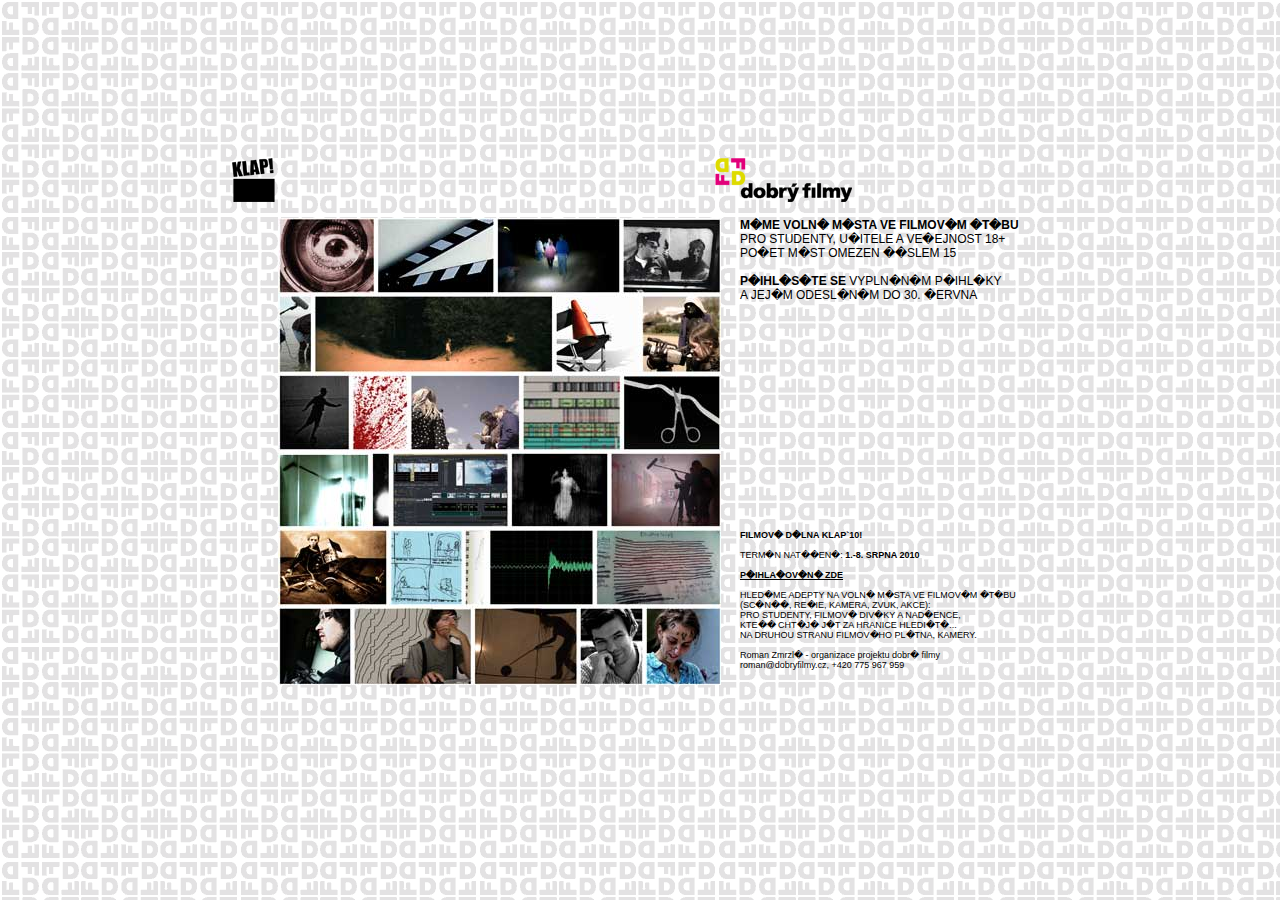
==== index.html @ 5e7544d0 "Initial commit" ====
<script language="JavaScript" type="text/javascript">
  function vyprazdni()
  {
		var el = document.getElementById('dynam1'); 
		el.innerHTML='';
		var el = document.getElementById('dynam2'); 
		el.innerHTML='';
		var el = document.getElementById('dynam3'); 
		el.innerHTML='';
		var el = document.getElementById('dynam4'); 
		el.innerHTML='';
		var el = document.getElementById('dynam5'); 
		el.innerHTML='';
		var el = document.getElementById('dynam6'); 
		el.innerHTML='';
	}
</script>


			<script>	
			function vypln() 
			{
		    var el = document.getElementById('dynam1'); 
		    el.innerHTML='';  
				var el = document.getElementById('dynam2'); 
				el.innerHTML='';
				var el = document.getElementById('dynam3');
				el.innerHTML='<b>M�me voln� m�sta ve filmov�m �t�bu</b><br />pro studenty, u�itele a ve�ejnost 18+<br />po�et m�st omezen ��slem 15<br /><br /><b>p�ihl�s�te se</b> vypln�n�m p�ihl�ky<br />a jej�m odesl�n�m do 30. �ervna';
				var el = document.getElementById('dynam4');
				el.innerHTML='';
				var el = document.getElementById('dynam5');
				el.innerHTML='';
		    var el = document.getElementById('dynam6'); 
				el.innerHTML='';  
		    var el = document.getElementById('medailon'); 	
				el.innerHTML='';
		  	document.images['is'].src='img/zero.gif';
				document.images['vizage'].src='img/zero.gif';		
			}
		
		  function zmen1() 
			{
		    vyprazdni();
				var el = document.getElementById('dynam1'); 
		    el.innerHTML='<b>O �em n�pl�</b><br />Cestou od my�lenky k �inu a� kinu<br />v�s povedou zku�en� a nad�en�<br /><br /><b>�ekaj� v�s</b><br /><ul><li>Kameramansk� cvi�en�</li> <li>re�is�rsk�, sc�n�ristick� a st�iha�sk� d�lny</li> <li>improvizace s kamerou a z�b�ry</li> <li>d�lna dokument�rn�ho filmu</li> <li>audiovizu�ln� experimenty</li> <li>animace, pixilace</li> <li>a mnoh� jin�...</li></ul>';  
		  }
		
		  function zmen2() 
			{
				vyprazdni();
		    var el = document.getElementById('dynam2'); 
		    el.innerHTML='<b>Vyzkou��te si v�e</b>, co v�s bude bavit.<br />Nau��te se v�e, co pot�ebujete,<br />vytvo��te si �t�b a nato��te<br />sv�j vlastn� film.<br />Premi�ra v kin� Scala.';  
		  }
		
		  function zmen3() 
			{
				vyprazdni();	
		    var el = document.getElementById('dynam3'); 
		    el.innerHTML='<b>M�me voln� m�sta ve filmov�m �t�bu</b><br />pro studenty, u�itele a ve�ejnost 18+<br />po�et m�st omezen ��slem 15<br /><br /><b>p�ihl�s�te se</b> vypln�n�m p�ihl�ky<br />a jej�m odesl�n�m do 30. �ervna';  
		  }
		  
		  function zmen4() 
			{
				vyprazdni();
		    var el = document.getElementById('dynam4'); 
				el.innerHTML='<b>Exteri�ry</b>: Libr�v grunt, Nedv�z� u Poli�ky<br /><br /><b>Interi�ry:</b> m�stnosti pro spac� sc�ny ve<br />spac�ku. span� zaji�t�no v historick�m<br />obytn�m staven� ve 2 m�stnostech s<br />n�kolika postelemi a d�ev�nou podlahou.<br />wc - such� i vodn�, sprcha.<br /><br /><b>Catering</b>: zaji�t�na vegetari�nsk�<br />i masit� strava 3x denn�<br /><br /><b>Rozpo�et</b>:  v cen� 3900,- K�<br />je zaji�t�no j�dlo, span� a technika<br />p�i t�denn�m programu pod veden�m<br />zku�en�ch filma��';  
		  }
			
		  function zmen5() 
			{
				vyprazdni();
		    var el = document.getElementById('dynam5'); 
				el.innerHTML='<b>Dramaturgie programu</b>:<br />Roman Zmrzl�, Marta Svobodov�,<br />Tom� Dole�al, Honza Ko��nek,<br />jan N�mec a dal�� host�';  
		  }
		
		  function zmen6() 
			{
				vyprazdni();
		    var el = document.getElementById('dynam6'); 
				el.innerHTML='';  
		  	document.images['is'].src='img/logo.gif';
			}
			</script>	
			<script>
		  function zmen6_1() 
			{
		    var el = document.getElementById('medailon'); 
				el.innerHTML='<b>Roman Zmrzl� (*1981)</b><br />V roce 2004 absolvoval VO� Filmovou v P�sku. Pak pracoval jako produk�n� v �esk� televizi. Je p�edev��m kameraman a st�iha�, re�is�r - dokumentarista. Filma� t�lem i du��.V�nuje se n�kolik let projekt�m, kter� roz�i�uj� filmov� obzory a n�zory mlad�m lidem. Skrze filmov� projekce, nebo filmovou tvorbu. M� prost� r�d lidi a filmy.';
		  }
	  
		  function zmen6_2() 
			{
		    var el = document.getElementById('medailon'); 
				el.innerHTML='<b>Tom� Dole�al (*1980)</b><br />Vystudoval Architekturu v Brn� a pak zalo�il vlastn� atelier. Koupil si turbopo��ta�, kter� z�hy zastaral, kameru  kter� nen� ani full HD, t�kej stativ a DOF-adapt�r, o kter�m snil. U� nesn�, proto�e po��d to��, st��h�, efektuje a m�sto ve�ern��ku se d�v� na 5 nov�ch vide� na vimeu.';
		  }
	  
		  function zmen6_3() 
			{
		    var el = document.getElementById('medailon'); 
				el.innerHTML='';
		  }
	  
		  function zmen6_4() 
			{
		    var el = document.getElementById('medailon'); 
				el.innerHTML='';
		  }
	  
		  function zmen6_5() 
			{
		    var el = document.getElementById('medailon'); 
				el.innerHTML='<b>Honza Ko��nek (*1977)</b><br />Ne� pochopil, �e to pro n�j nen�, sna�il se postupn� vystudovat t�i vysok� �koly. Pro�el si n�kolik zam�stn�n�, od v�voje ak�n�ch po��ta�ov�ch her, p�es spr�vu �koln� s�t�, a� po opravy notebook�. Nejrad�ji m� techniku a kouzla, kter� s n� jdou d�lat. U filmu ho nejv�ce zaj�maj� triky a efekty.';
		  }
	  
		  function zmen6_6() 
			{
		    var el = document.getElementById('medailon'); 
				el.innerHTML='<b>Jan N�mec (*1981)</b><br />Nevystudoval divadeln� dramaturgii na JAMU. A spoustu dal��ch obor�. N�kter� jin� vystudoval. Nyn� je doktorandem sociologie na FSS MU. Taky pracuje. Napsal sb�rku pov�dek Hra pro �ty�i ruce (Druh� m�sto, 2009) a sb�rku poezie, ke kter� se u� moc nehl�s�. �iv� se jako redaktor. Publikuje v Respektu, nap��klad rozhovory s lidmi. Samoz�ejm� hraje tenis. Fotografuje. Uvid�te';
		  }
	  
		  function zmen6_7() 
			{
		    var el = document.getElementById('medailon'); 
				el.innerHTML='<b>Marta Svobodov� (*1983)</b><br >Je absolventka ateli�ru Video na FAVU, nyn� p�sob� na Kated�e V�tvarn� v�chovy PdF MU. Hraje a zp�v� ve dvou brn�nsk�ch kapel�ch. M� kladn� vztah k lidem, technice i p��rod�, v posledn� dob� se zab�v� t�m, jak je mo�n� rozv�jet audiovizu�ln� jazyk.';
		  }
	  </script>	

<!DOCTYPE HTML PUBLIC "-//W3C//DTD HTML 4.01 Transitional//EN">
<html>
  
<!-- Mirrored from klap10.instruktori.cz/ by HTTrack Website Copier/3.x [XR&CO'2014], Sat, 09 Mar 2019 08:32:28 GMT -->
<!-- Added by HTTrack --><meta http-equiv="content-type" content="text/html;charset=windows-1250" /><!-- /Added by HTTrack -->
<head>
  <meta http-equiv="content-type" content="text/html; charset=windows-1250">
  <meta name="generator" content="PSPad editor, www.pspad.com">
  <link rel="stylesheet" type="text/css" href="css/klap.css"/>
  <title>Dobry filmy - Filmova dilna Klap`10!</title>
  </head>
  <body>
		<div class="main">
			
			<div class="klap">
				<a href="index-2.html"><img src="img/title.png"></a>
			</div>		
		
			<div class="screen">
			
				<div class="row1" onmouseover="zmen1()" onmouseout="vypln()">
				</div>
				
				<div class="row2" onmouseover="zmen2()" onmouseout="vypln()">
				</div>				
				
				<div class="row3" onmouseover="zmen3()" onmouseout="vypln()">
				</div>				
				
				<div class="row4" onmouseover="zmen4()" onmouseout="vypln()">						
				</div>				
				
				<div class="row5" onmouseover="zmen5()" onmouseout="vypln()">
				</div>
				
				<div class="row6" onmouseover="zmen6()" onmouseout="vypln()">

					<noscript><a href="#"></noscript>

					<div class="obr6-1" onmouseover="zmen6_1()" onmouseout="document.images['obr6-1'].src='img/zero.gif'">
						<img name="obr6-1" src="img/zero.gif">
					</div>	
					<div class="obr6-2" onmouseover="zmen6_2()" onmouseout="document.images['obr6-2'].src='img/zero.gif'">
						<img name="obr6-2" src="img/zero.gif">
					</div>	
					<div class="obr6-3" onmouseover="zmen6_3()" onmouseout="document.images['obr6-3'].src='img/zero.gif'">
						<img name="obr6-3" src="img/zero.gif">
					</div>	
					<div class="obr6-4" onmouseover="zmen6_4()" onmouseout="document.images['obr6-4'].src='img/zero.gif'">
						<img name="obr6-4" src="img/zero.gif">
					</div>	
					<div class="obr6-5" onmouseover="zmen6_5()" onmouseout="document.images['obr6-5'].src='img/zero.gif'">
						<img name="obr6-5" src="img/zero.gif">
					</div>	
					<div class="obr6-6" onmouseover="zmen6_6()" onmouseout="document.images['obr6-6'].src='img/zero.gif'">
						<img name="obr6-6" src="img/zero.gif">
					</div>	
					<div class="obr6-7" onmouseover="zmen6_7()" onmouseout="document.images['obr6-7'].src='img/zero.gif'">
						<img name="obr6-7" src="img/zero.gif">
					</div>						<noscript></a></noscript>	
				</div>				
																		
			</div> <!-- screen -->
			
			<div id="dynam1" class="dynamic">

			</div>
		
			<div id="dynam2" class="dynamic">

			</div>
			
			<div id="dynam3" class="dynamic">
<b>M�me voln� m�sta ve filmov�m �t�bu</b><br />pro studenty, u�itele a ve�ejnost 18+<br />po�et m�st omezen ��slem 15<br /><br /><b>p�ihl�s�te se</b> vypln�n�m p�ihl�ky<br />a jej�m odesl�n�m do 30. �ervna			</div>			
			
			<div id="dynam4" class="dynamic">

			</div>			
			
			<div id="dynam5" class="dynamic">

			</div>
			
			<div id="dynam6" class="dynamic">

			</div>
			
			<div id="medailon" class="medailon">
			</div>			

			<div class="logo-is">
				<a href="http://www.instruktori.cz/"><img name="is" src="img/zero.gif"></a>
			</div>
			
			<div class="logo-vizage">
				<a href="http://www.vizage.cz/"><img name="vizage" src="img/zero.gif"></a>
			</div>
			

					<div class="text">
						<b>Filmov� d�lna Klap`10!</b><br />
						<br />
						Term�n nat��en�: <b>1.-8. srpna 2010</b><br />
						<br />
						<u><a href="index78c3.html?what=dotaznik">P�ihla�ov�n� zde</a></u><br />
						<br />
						Hled�me adepty na voln� m�sta ve filmov�m �t�bu<br />
						(sc�n��, re�ie, kamera, zvuk, akce): <br />
						pro studenty, filmov� div�ky a nad�ence,<br />
						kte�� cht�j� j�t za hranice hledi�t�...<br />
						na druhou stranu filmov�ho pl�tna, kamery.<br />
						<br />
						<span class="lc">Roman Zmrzl� - organizace projektu dobr� filmy</span><br />
						<span class="lc">roman@dobryfilmy.cz, +420 775 967 959</span>
						
					</div> <!-- text -->
							
		</div> <!-- main -->
  </body>

<!-- Mirrored from klap10.instruktori.cz/ by HTTrack Website Copier/3.x [XR&CO'2014], Sat, 09 Mar 2019 08:32:28 GMT -->
</html>
---- css/klap.css ----
body {
	background-color: white;
	font-family: Tahoma, Verdana, Arial, Sans-Serif;
	font-size: 9px;
	background: url('../img/back.gif') repeat;
	
}

img {
	border-width: 0px;
}

input {
	width: 320px;
/*	height: 20px;*/
	margin-bottom: 3px;
}

select {
	text-transform: lowercase;
	margin: 0px;
	margin-bottom: 3px;	
	padding: 0px;
}

option {
	margin: 0px;
	padding: 0px;
}


a {
	color: black;
	font-weight: bold;
}

ul {
	margin-top: 2px;
}

li {
	margin-left: -10px;
}

.main {
	margin: 0px;
	padding: 0px;
	margin: 0;
	width: 900px;
	height: 600px;
	position: absolute;
	top: 50%;
	left: 50%;
	margin: -320px 0px 0px -450px;
/*	border: 1px black solid; 	*/
}

.klap {
	position: absolute;
	left: 42px;
	top: 28px;
	width: 55px;
	height: 56px;
}

.screen {
	margin: 0px;
	padding: 0px;
	width: 800px;
	height: 480px;
	position: absolute;
	left: 88px;
	top: 88px;
	background: url('../img/screen.jpg') no-repeat;
}

.row1 {
	position: absolute;
	left: 1px;
	top: 1px;
	width: 443px;
	height: 77px;
}

.obr1-1 {
	position: absolute;
	left: 0px;
	top: 0px;
	width: 94px;
	height: 73px;
}

.obr1-2 {
	position: absolute;
	left: 99px;
	top: 0px;
	width: 115px;
	height: 73px;
}

.obr1-3 {
	position: absolute;
	left: 218px;
	top: 0px;
	width: 122px;
	height: 73px;
}

.obr1-4 {
	position: absolute;
	left: 344px;
	top: 0px;
	width: 97px;
	height: 73px;
}

.row2 {
	position: absolute;
	left: 0px;
	top: 78px;
	width: 443px;
	height: 79px;
}

.obr2-1 {
	position: absolute;
	left: 0px;
	top: 0px;
	width: 32px;
	height: 75px;
}

.obr2-2 {
	position: absolute;
	left: 36px;
	top: 0px;
	width: 239px;
	height: 75px;
}

.obr2-3 {
	position: absolute;
	left: 278px;
	top: 0px;
	width: 82px;
	height: 75px;
}

.obr2-4 {
	position: absolute;
	left: 364px;
	top: 0px;
	width: 78px;
	height: 75px;
}

.row3 {
	position: absolute;
	left: 0px;
	top: 157px;
	width: 443px;
	height: 78px;
}

.obr3-1 {
	position: absolute;
	left: 0px;
	top: 0px;
	width: 70px;
	height: 74px;
}

.obr3-2 {
	position: absolute;
	left: 74px;
	top: 0px;
	width: 55px;
	height: 74px;
}

.obr3-3 {
	position: absolute;
	left: 133px;
	top: 0px;
	width: 108px;
	height: 74px;
}

.obr3-4 {
	position: absolute;
	left: 245px;
	top: 0px;
	width: 97px;
	height: 74px;
}

.obr3-5 {
	position: absolute;
	left: 345px;
	top: 0px;
	width: 97px;
	height: 74px;
}

.row4 {
	position: absolute;
	left: 0px;
	top: 235px;
	width: 443px;
	height: 78px;
}

.obr4-1 {
	position: absolute;
	left: 1px;
	top: 0px;
	width: 89px;
	height: 73px;
}

.obr4-2 {
	position: absolute;
	left: 94px;
	top: 0px;
	width: 18px;
	height: 73px;
}

.obr4-3 {
	position: absolute;
	left: 114px;
	top: 0px;
	width: 116px;
	height: 73px;
}

.obr4-4 {
	position: absolute;
	left: 233px;
	top: 0px;
	width: 96px;
	height: 73px;
}

.obr4-5 {
	position: absolute;
	left: 333px;
	top: 0px;
	width: 109px;
	height: 73px;
}

.row5 {
	position: absolute;
	left: 0px;
	top: 312px;
	width: 443px;
	height: 78px;
}

.obr5-1 {
	position: absolute;
	left: 1px;
	top: 0px;
	width: 107px;
	height: 74px;
}

.obr5-2 {
	position: absolute;
	left: 112px;
	top: 0px;
	width: 71px;
	height: 74px;
}

.obr5-3 {
	position: absolute;
	left: 186px;
	top: 0px;
	width: 22px;
	height: 74px;
}

.obr5-4 {
	position: absolute;
	left: 211px;
	top: 0px;
	width: 104px;
	height: 74px;
}

.obr5-5 {
	position: absolute;
	left: 318px;
	top: 0px;
	width: 124px;
	height: 74px;
}

.row6 {
	position: absolute;
	left: 0px;
	top: 390px;
	width: 443px;
	height: 75px;
}

.obr6-1 {
	position: absolute;
	left: 1px;
	top: 0px;
	width: 71px;
	height: 75px;
}

.obr6-2 {
	position: absolute;
	left: 76px;
	top: 0px;
	width: 114px;
	height: 75px;
}
/*
.obr6-3 {
	position: absolute;
	left: 127px;
	top: 0px;
	width: 66px;
	height: 75px;
}

.obr6-4 {
	position: absolute;
	left: 196px;
	top: 0px;
	width: 52px;
	height: 75px;
}
*/
.obr6-5 {
	position: absolute;
	left: 196px;
	top: 0px;
	width: 98px;
	height: 75px;
}

.obr6-6 {
	position: absolute;
	left: 302px;
	top: 0px;
	width: 62px;
	height: 75px;
}

.obr6-7 {
	position: absolute;
	left: 368px;
	top: 0px;
	width: 74px;
	height: 75px;
}

.logo-is {
	position: absolute;
	left: 540px;
	top: 230px;	
/*	left: 827px;
	top: 463px;	*/
/*	left: 540px;
	top: 560px;		*/
	width: 54px;
	height: 62px;
}

.logo-vizage {
	position: absolute;
/*	left: 550px;
	top: 430px;	*/
	left: 777px;
	top: 532px;	
/*	left: 600px;	
	top: 600px;		*/
	width: 99px;
	height: 22px;
}

.chyba {
		color: rgb(220,20,60);
}

.text {
	margin: 0px;
	padding: 0px;
	position: absolute;
	left: 550px;
	top: 400px;
	width: 280px;
	height: 150px;
	text-transform: uppercase;
}

.dynamic {
	color: black;
	font-size: 12px;
	margin: 0px;
	padding: 0px;
	position: absolute;
	left: 550px;
	top: 88px;
	width: 320px;
	height: 91px;
	text-transform: uppercase;
}

.medailon {
	color: black;
	font-size: 12px;
	margin: 0px;
	padding: 0px;
	position: absolute;
	left: 550px;
	top: 88px;
	width: 320px;
	height: 100px;
	text-transform: uppercase;
	text-align: justify;
}

.lc {
		text-transform: none;
}

.tlacitko {
	margin-top: 10px;
	width: 130px;
}

#right {
	float: right;
}
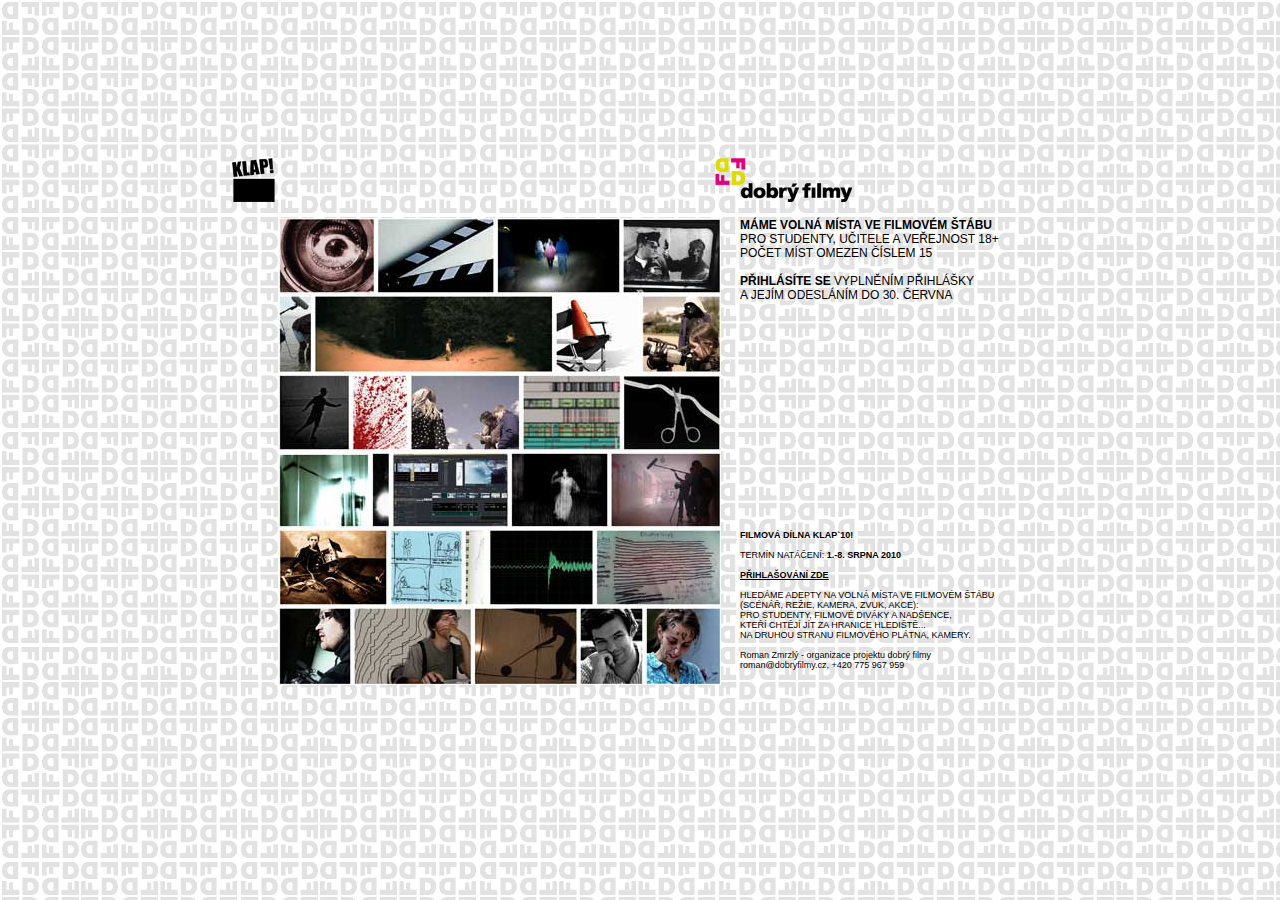
==== commit 448afb9f: "Fixed encoding" ====
--- a/index.html
+++ b/index.html
@@ -26,7 +26,7 @@
 				var el = document.getElementById('dynam2'); 
 				el.innerHTML='';
 				var el = document.getElementById('dynam3');
-				el.innerHTML='<b>M�me voln� m�sta ve filmov�m �t�bu</b><br />pro studenty, u�itele a ve�ejnost 18+<br />po�et m�st omezen ��slem 15<br /><br /><b>p�ihl�s�te se</b> vypln�n�m p�ihl�ky<br />a jej�m odesl�n�m do 30. �ervna';
+				el.innerHTML='<b>Máme volná místa ve filmovém štábu</b><br />pro studenty, učitele a veřejnost 18+<br />počet míst omezen číslem 15<br /><br /><b>přihlásíte se</b> vyplněním přihlášky<br />a jejím odesláním do 30. června';
 				var el = document.getElementById('dynam4');
 				el.innerHTML='';
 				var el = document.getElementById('dynam5');
@@ -43,35 +43,35 @@
 			{
 		    vyprazdni();
 				var el = document.getElementById('dynam1'); 
-		    el.innerHTML='<b>O �em n�pl�</b><br />Cestou od my�lenky k �inu a� kinu<br />v�s povedou zku�en� a nad�en�<br /><br /><b>�ekaj� v�s</b><br /><ul><li>Kameramansk� cvi�en�</li> <li>re�is�rsk�, sc�n�ristick� a st�iha�sk� d�lny</li> <li>improvizace s kamerou a z�b�ry</li> <li>d�lna dokument�rn�ho filmu</li> <li>audiovizu�ln� experimenty</li> <li>animace, pixilace</li> <li>a mnoh� jin�...</li></ul>';  
+		    el.innerHTML='<b>O čem náplň</b><br />Cestou od myšlenky k činu až kinu<br />vás povedou zkušení a nadšení<br /><br /><b>Čekají vás</b><br /><ul><li>Kameramanská cvičení</li> <li>režisérské, scénáristické a střihačské dílny</li> <li>improvizace s kamerou a záběry</li> <li>dílna dokumentárního filmu</li> <li>audiovizuální experimenty</li> <li>animace, pixilace</li> <li>a mnohé jiné...</li></ul>';  
 		  }
 		
 		  function zmen2() 
 			{
 				vyprazdni();
 		    var el = document.getElementById('dynam2'); 
-		    el.innerHTML='<b>Vyzkou��te si v�e</b>, co v�s bude bavit.<br />Nau��te se v�e, co pot�ebujete,<br />vytvo��te si �t�b a nato��te<br />sv�j vlastn� film.<br />Premi�ra v kin� Scala.';  
+		    el.innerHTML='<b>Vyzkoušíte si vše</b>, co vás bude bavit.<br />Naučíte se vše, co potřebujete,<br />vytvoříte si štáb a natočíte<br />svůj vlastní film.<br />Premiéra v kině Scala.';  
 		  }
 		
 		  function zmen3() 
 			{
 				vyprazdni();	
 		    var el = document.getElementById('dynam3'); 
-		    el.innerHTML='<b>M�me voln� m�sta ve filmov�m �t�bu</b><br />pro studenty, u�itele a ve�ejnost 18+<br />po�et m�st omezen ��slem 15<br /><br /><b>p�ihl�s�te se</b> vypln�n�m p�ihl�ky<br />a jej�m odesl�n�m do 30. �ervna';  
+		    el.innerHTML='<b>Máme volná místa ve filmovém štábu</b><br />pro studenty, učitele a veřejnost 18+<br />počet míst omezen číslem 15<br /><br /><b>přihlásíte se</b> vyplněním přihlášky<br />a jejím odesláním do 30. června';  
 		  }
 		  
 		  function zmen4() 
 			{
 				vyprazdni();
 		    var el = document.getElementById('dynam4'); 
-				el.innerHTML='<b>Exteri�ry</b>: Libr�v grunt, Nedv�z� u Poli�ky<br /><br /><b>Interi�ry:</b> m�stnosti pro spac� sc�ny ve<br />spac�ku. span� zaji�t�no v historick�m<br />obytn�m staven� ve 2 m�stnostech s<br />n�kolika postelemi a d�ev�nou podlahou.<br />wc - such� i vodn�, sprcha.<br /><br /><b>Catering</b>: zaji�t�na vegetari�nsk�<br />i masit� strava 3x denn�<br /><br /><b>Rozpo�et</b>:  v cen� 3900,- K�<br />je zaji�t�no j�dlo, span� a technika<br />p�i t�denn�m programu pod veden�m<br />zku�en�ch filma��';  
+				el.innerHTML='<b>Exteriéry</b>: Librův grunt, Nedvězí u Poličky<br /><br /><b>Interiéry:</b> místnosti pro spací scény ve<br />spacáku. spaní zajištěno v historickém<br />obytném stavení ve 2 místnostech s<br />několika postelemi a dřevěnou podlahou.<br />wc - suché i vodní, sprcha.<br /><br /><b>Catering</b>: zajištěna vegetariánská<br />i masitá strava 3x denně<br /><br /><b>Rozpočet</b>:  v ceně 3900,- Kč<br />je zajištěno jídlo, spaní a technika<br />při týdenním programu pod vedením<br />zkušených filmařů';  
 		  }
 			
 		  function zmen5() 
 			{
 				vyprazdni();
 		    var el = document.getElementById('dynam5'); 
-				el.innerHTML='<b>Dramaturgie programu</b>:<br />Roman Zmrzl�, Marta Svobodov�,<br />Tom� Dole�al, Honza Ko��nek,<br />jan N�mec a dal�� host�';  
+				el.innerHTML='<b>Dramaturgie programu</b>:<br />Roman Zmrzlý, Marta Svobodová,<br />Tomáš Doležal, Honza Kořínek,<br />jan Němec a další hosté';  
 		  }
 		
 		  function zmen6() 
@@ -86,13 +86,13 @@
 		  function zmen6_1() 
 			{
 		    var el = document.getElementById('medailon'); 
-				el.innerHTML='<b>Roman Zmrzl� (*1981)</b><br />V roce 2004 absolvoval VO� Filmovou v P�sku. Pak pracoval jako produk�n� v �esk� televizi. Je p�edev��m kameraman a st�iha�, re�is�r - dokumentarista. Filma� t�lem i du��.V�nuje se n�kolik let projekt�m, kter� roz�i�uj� filmov� obzory a n�zory mlad�m lidem. Skrze filmov� projekce, nebo filmovou tvorbu. M� prost� r�d lidi a filmy.';
+				el.innerHTML='<b>Roman Zmrzlý (*1981)</b><br />V roce 2004 absolvoval VOŠ Filmovou v Písku. Pak pracoval jako produkční v České televizi. Je především kameraman a střihač, režisér - dokumentarista. Filmař tělem i duší.Věnuje se několik let projektům, které rozšiřují filmové obzory a názory mladým lidem. Skrze filmové projekce, nebo filmovou tvorbu. Má prostě rád lidi a filmy.';
 		  }
 	  
 		  function zmen6_2() 
 			{
 		    var el = document.getElementById('medailon'); 
-				el.innerHTML='<b>Tom� Dole�al (*1980)</b><br />Vystudoval Architekturu v Brn� a pak zalo�il vlastn� atelier. Koupil si turbopo��ta�, kter� z�hy zastaral, kameru  kter� nen� ani full HD, t�kej stativ a DOF-adapt�r, o kter�m snil. U� nesn�, proto�e po��d to��, st��h�, efektuje a m�sto ve�ern��ku se d�v� na 5 nov�ch vide� na vimeu.';
+				el.innerHTML='<b>Tomáš Doležal (*1980)</b><br />Vystudoval Architekturu v Brně a pak založil vlastní atelier. Koupil si turbopočítač, který záhy zastaral, kameru  která není ani full HD, těžkej stativ a DOF-adaptér, o kterém snil. Už nesní, protože pořád točí, stříhá, efektuje a místo večerníčku se dívá na 5 nových videí na vimeu.';
 		  }
 	  
 		  function zmen6_3() 
@@ -110,19 +110,19 @@
 		  function zmen6_5() 
 			{
 		    var el = document.getElementById('medailon'); 
-				el.innerHTML='<b>Honza Ko��nek (*1977)</b><br />Ne� pochopil, �e to pro n�j nen�, sna�il se postupn� vystudovat t�i vysok� �koly. Pro�el si n�kolik zam�stn�n�, od v�voje ak�n�ch po��ta�ov�ch her, p�es spr�vu �koln� s�t�, a� po opravy notebook�. Nejrad�ji m� techniku a kouzla, kter� s n� jdou d�lat. U filmu ho nejv�ce zaj�maj� triky a efekty.';
+				el.innerHTML='<b>Honza Kořínek (*1977)</b><br />Než pochopil, že to pro něj není, snažil se postupně vystudovat tři vysoké školy. Prošel si několik zaměstnání, od vývoje akčních počítačových her, přes správu školní sítě, až po opravy notebooků. Nejraději má techniku a kouzla, která s ní jdou dělat. U filmu ho nejvíce zajímají triky a efekty.';
 		  }
 	  
 		  function zmen6_6() 
 			{
 		    var el = document.getElementById('medailon'); 
-				el.innerHTML='<b>Jan N�mec (*1981)</b><br />Nevystudoval divadeln� dramaturgii na JAMU. A spoustu dal��ch obor�. N�kter� jin� vystudoval. Nyn� je doktorandem sociologie na FSS MU. Taky pracuje. Napsal sb�rku pov�dek Hra pro �ty�i ruce (Druh� m�sto, 2009) a sb�rku poezie, ke kter� se u� moc nehl�s�. �iv� se jako redaktor. Publikuje v Respektu, nap��klad rozhovory s lidmi. Samoz�ejm� hraje tenis. Fotografuje. Uvid�te';
+				el.innerHTML='<b>Jan Němec (*1981)</b><br />Nevystudoval divadelní dramaturgii na JAMU. A spoustu dalších oborů. Některé jiné vystudoval. Nyní je doktorandem sociologie na FSS MU. Taky pracuje. Napsal sbírku povídek Hra pro čtyři ruce (Druhé město, 2009) a sbírku poezie, ke které se už moc nehlásí. Živí se jako redaktor. Publikuje v Respektu, například rozhovory s lidmi. Samozřejmě hraje tenis. Fotografuje. Uvidíte';
 		  }
 	  
 		  function zmen6_7() 
 			{
 		    var el = document.getElementById('medailon'); 
-				el.innerHTML='<b>Marta Svobodov� (*1983)</b><br >Je absolventka ateli�ru Video na FAVU, nyn� p�sob� na Kated�e V�tvarn� v�chovy PdF MU. Hraje a zp�v� ve dvou brn�nsk�ch kapel�ch. M� kladn� vztah k lidem, technice i p��rod�, v posledn� dob� se zab�v� t�m, jak je mo�n� rozv�jet audiovizu�ln� jazyk.';
+				el.innerHTML='<b>Marta Svobodová (*1983)</b><br >Je absolventka ateliéru Video na FAVU, nyní působí na Katedře Výtvarné výchovy PdF MU. Hraje a zpívá ve dvou brněnských kapelách. Má kladný vztah k lidem, technice i přírodě, v poslední době se zabývá tím, jak je možné rozvíjet audiovizuální jazyk.';
 		  }
 	  </script>	
 
@@ -130,9 +130,9 @@
 <html>
   
 <!-- Mirrored from klap10.instruktori.cz/ by HTTrack Website Copier/3.x [XR&CO'2014], Sat, 09 Mar 2019 08:32:28 GMT -->
-<!-- Added by HTTrack --><meta http-equiv="content-type" content="text/html;charset=windows-1250" /><!-- /Added by HTTrack -->
+<!-- Added by HTTrack --><meta http-equiv="content-type" content="text/html;charset=utf-8" /><!-- /Added by HTTrack -->
 <head>
-  <meta http-equiv="content-type" content="text/html; charset=windows-1250">
+  <meta http-equiv="content-type" content="text/html; charset=utf-8">
   <meta name="generator" content="PSPad editor, www.pspad.com">
   <link rel="stylesheet" type="text/css" href="css/klap.css"/>
   <title>Dobry filmy - Filmova dilna Klap`10!</title>
@@ -199,7 +199,7 @@
 			</div>
 			
 			<div id="dynam3" class="dynamic">
-<b>M�me voln� m�sta ve filmov�m �t�bu</b><br />pro studenty, u�itele a ve�ejnost 18+<br />po�et m�st omezen ��slem 15<br /><br /><b>p�ihl�s�te se</b> vypln�n�m p�ihl�ky<br />a jej�m odesl�n�m do 30. �ervna			</div>			
+<b>Máme volná místa ve filmovém štábu</b><br />pro studenty, učitele a veřejnost 18+<br />počet míst omezen číslem 15<br /><br /><b>přihlásíte se</b> vyplněním přihlášky<br />a jejím odesláním do 30. června			</div>			
 			
 			<div id="dynam4" class="dynamic">
 
@@ -226,19 +226,19 @@
 			
 
 					<div class="text">
-						<b>Filmov� d�lna Klap`10!</b><br />
-						<br />
-						Term�n nat��en�: <b>1.-8. srpna 2010</b><br />
-						<br />
-						<u><a href="index78c3.html?what=dotaznik">P�ihla�ov�n� zde</a></u><br />
-						<br />
-						Hled�me adepty na voln� m�sta ve filmov�m �t�bu<br />
-						(sc�n��, re�ie, kamera, zvuk, akce): <br />
-						pro studenty, filmov� div�ky a nad�ence,<br />
-						kte�� cht�j� j�t za hranice hledi�t�...<br />
-						na druhou stranu filmov�ho pl�tna, kamery.<br />
-						<br />
-						<span class="lc">Roman Zmrzl� - organizace projektu dobr� filmy</span><br />
+						<b>Filmová dílna Klap`10!</b><br />
+						<br />
+						Termín natáčení: <b>1.-8. srpna 2010</b><br />
+						<br />
+						<u><a href="index78c3.html?what=dotaznik">Přihlašování zde</a></u><br />
+						<br />
+						Hledáme adepty na volná místa ve filmovém štábu<br />
+						(scénář, režie, kamera, zvuk, akce): <br />
+						pro studenty, filmové diváky a nadšence,<br />
+						kteří chtějí jít za hranice hlediště...<br />
+						na druhou stranu filmového plátna, kamery.<br />
+						<br />
+						<span class="lc">Roman Zmrzlý - organizace projektu dobrý filmy</span><br />
 						<span class="lc">roman@dobryfilmy.cz, +420 775 967 959</span>
 						
 					</div> <!-- text -->
